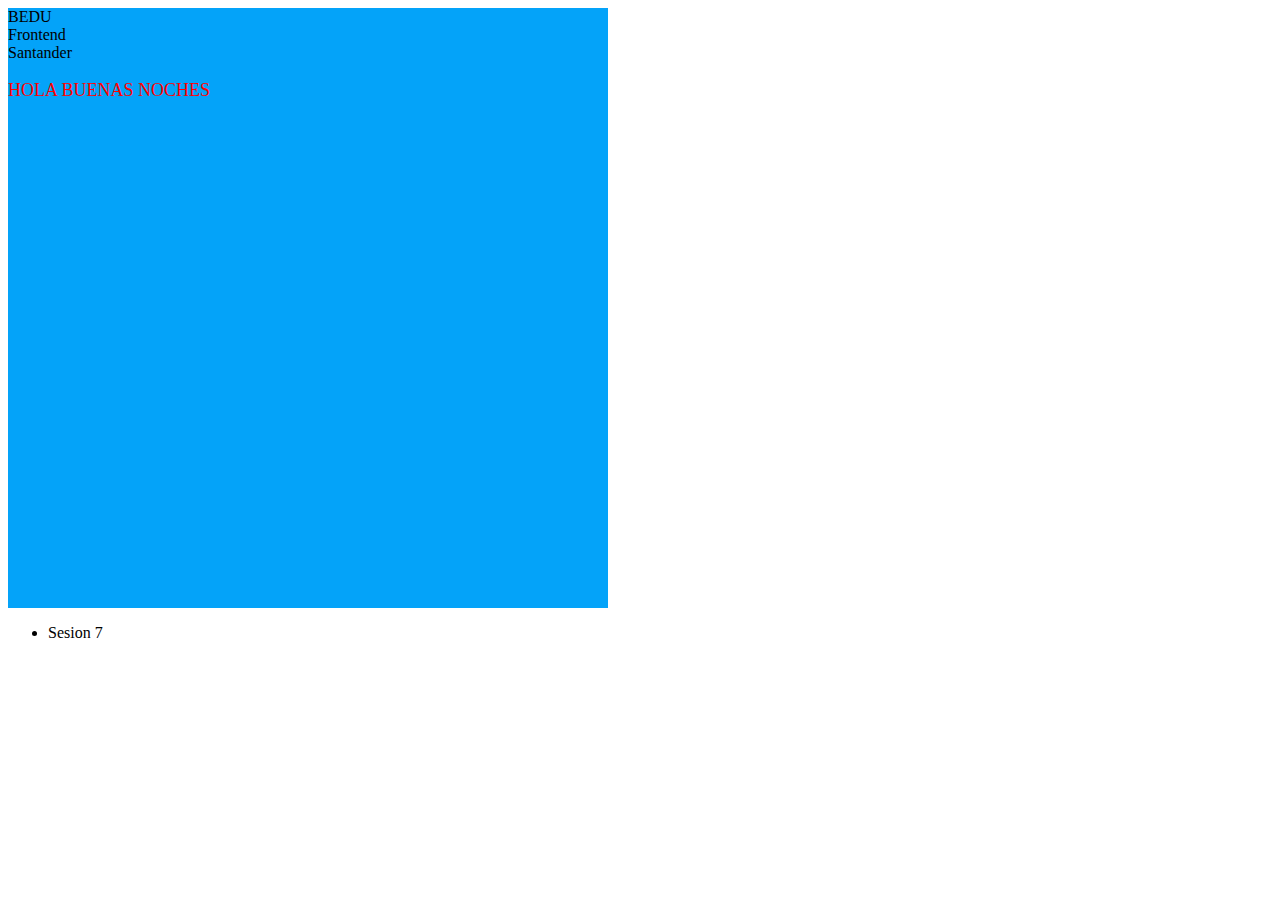
==== sesion-07/index.html @ 43c08d8d "sesion 7: Variables, Operadores, Modulos, Anidamiento" ====
<html>
    <head>
        <title>Sesion 07</title>
        <link rel="stylesheet" href="output.css">
    </head>
    <body>
        <div class="blog">
            <ul>
                <li>BEDU</li>
                <li>Frontend</li>
                <li>Santander</li>
            </ul>
            <p>HOLA BUENAS NOCHES</p>
        </div>

        <ul>
            <li>Sesion 7</li>
        </ul>
    </body>
</html>
---- sesion-07/output.css ----
.hola {
  background-color: #025157;
  font-size: large;
}

.blog {
  height: 600px;
  width: 600px;
  background-color: #04a3f9;
}

div ul {
  list-style: none;
  margin: 0;
  padding: 0;
}
div p {
  color: red;
  font-size: large;
}

/*# sourceMappingURL=output.css.map */
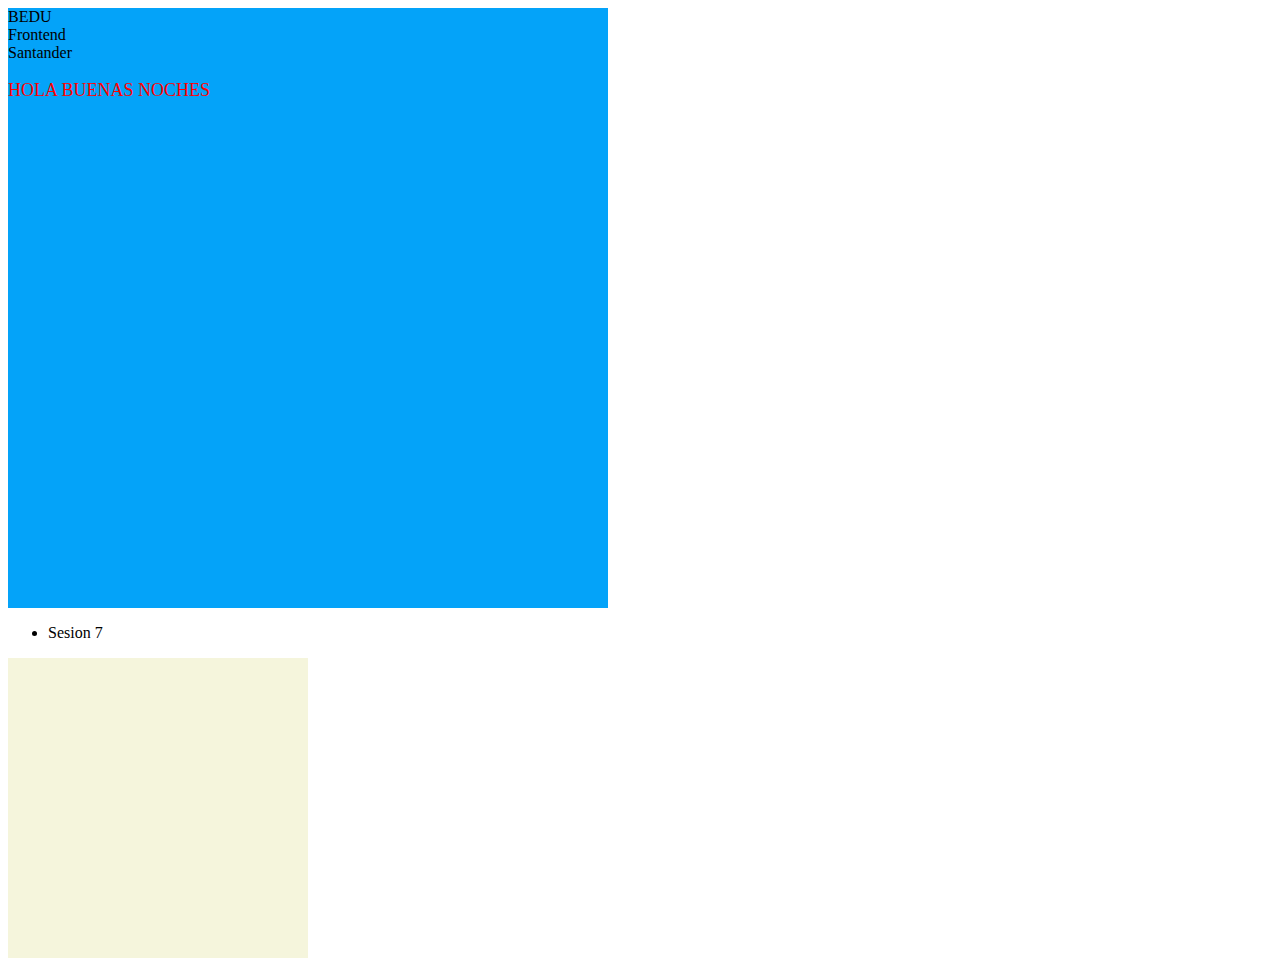
==== commit af3db9f2: "sesion 7: Variables, Operadores, Modulos, Anidamiento" ====
--- a/sesion-07/index.html
+++ b/sesion-07/index.html
@@ -16,5 +16,7 @@
         <ul>
             <li>Sesion 7</li>
         </ul>
+
+        <div class="blog2"></div>
     </body>
 </html>--- a/sesion-07/output.css
+++ b/sesion-07/output.css
@@ -1,12 +1,13 @@
-.hola {
-  background-color: #025157;
-  font-size: large;
-}
-
 .blog {
   height: 600px;
   width: 600px;
   background-color: #04a3f9;
+}
+
+.blog2 {
+  height: 300px;
+  width: 300px;
+  background-color: beige;
 }
 
 div ul {
